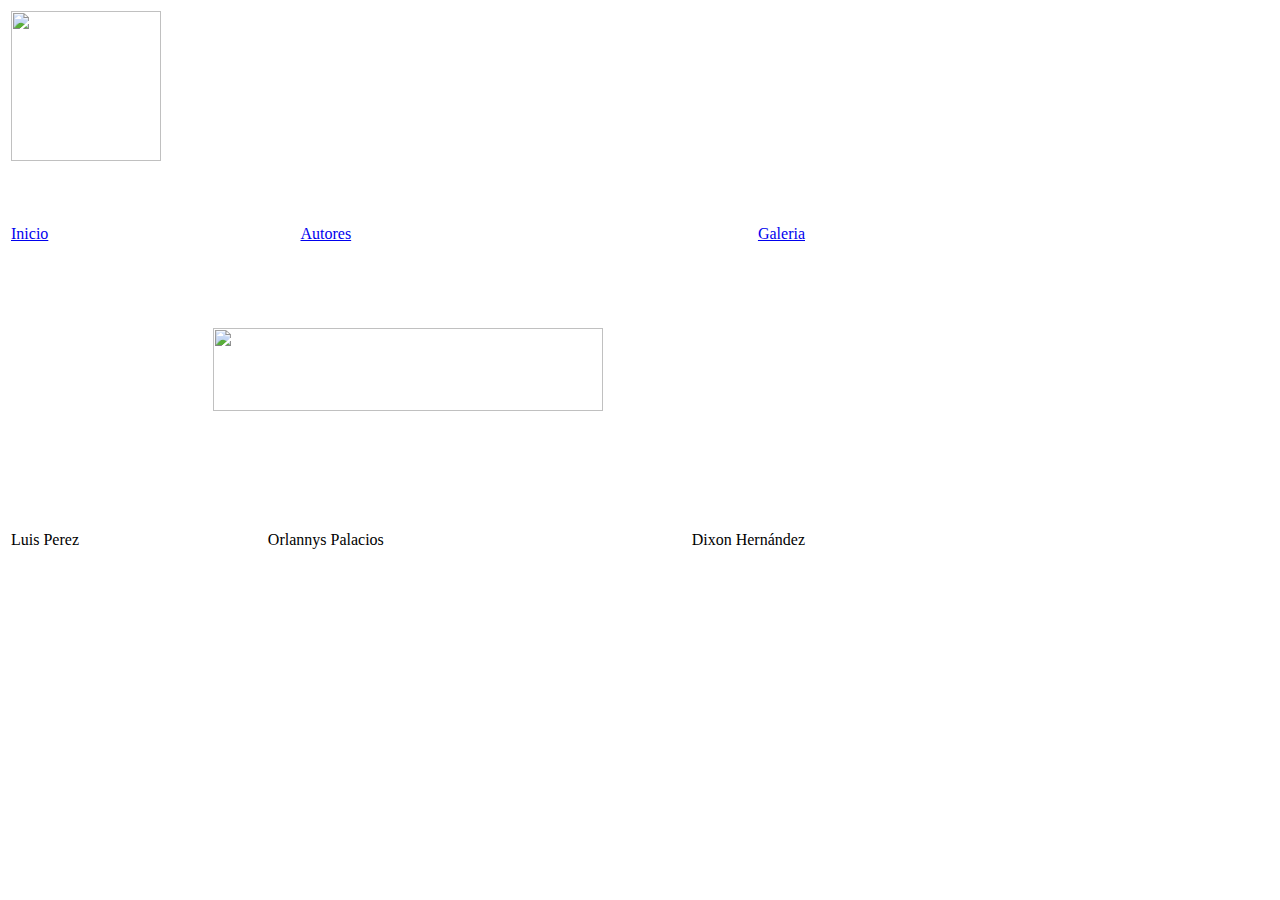
==== index.html @ e38a1b4f "LNDprogramacion" ====
<!DOCTYPE html>
<html lang="en"><head>
    <meta charset="UTF-8">
    <meta http-equiv="X-UA-Compatible" content="IE=edge">
    <meta name="viewport" content="width=device-width, initial-scale=1.0">
    <title>LND</title>
    <link rel="stylesheet" href="C:\Users\USER601\3D Objects\T1\css\style.css">
</head>
<body>
    <div>
    <table style="width: 800px; height: 600px;">
        <tbody><tr>
            <td style="width: 150px; height: 150px;"><img src="C:\Users\USER601\3D Objects\T1\imagen\logo.png" style="width: 150px; height: 150px;"></td>
            <td colspan="2" align="center"><img src="C:\Users\USER601\3D Objects\T1\imagen\banner.jpg" alt=""></td>            
        </tr>       
        <tr>
            <td align="left"><a href="C:\Users\USER601\3D Objects\T1\index.html">Inicio</a></td> 
            <td align="center"><a href="C:\Users\USER601\3D Objects\T1\html\curriculo.html">Autores</a></td>
            <td align="right"><a href="C:\Users\USER601\3D Objects\T1\html\galeria.html"> Galeria</a></td>
        </tr>
        <tr>
            <td colspan="3" align="center"><img src="C:\Users\USER601\3D Objects\T1\imagen\1.jpeg" width="70%" height="70%"></td>
        </tr>
        <tr>
            <td align="left">Luis Perez</a></td> 
            <td align="center">Orlannys Palacios</a></td>
            <td align="right">Dixon Hernández</a></td>

        </tr>
    </tbody></table><br><br>
</div>   

</body></html>
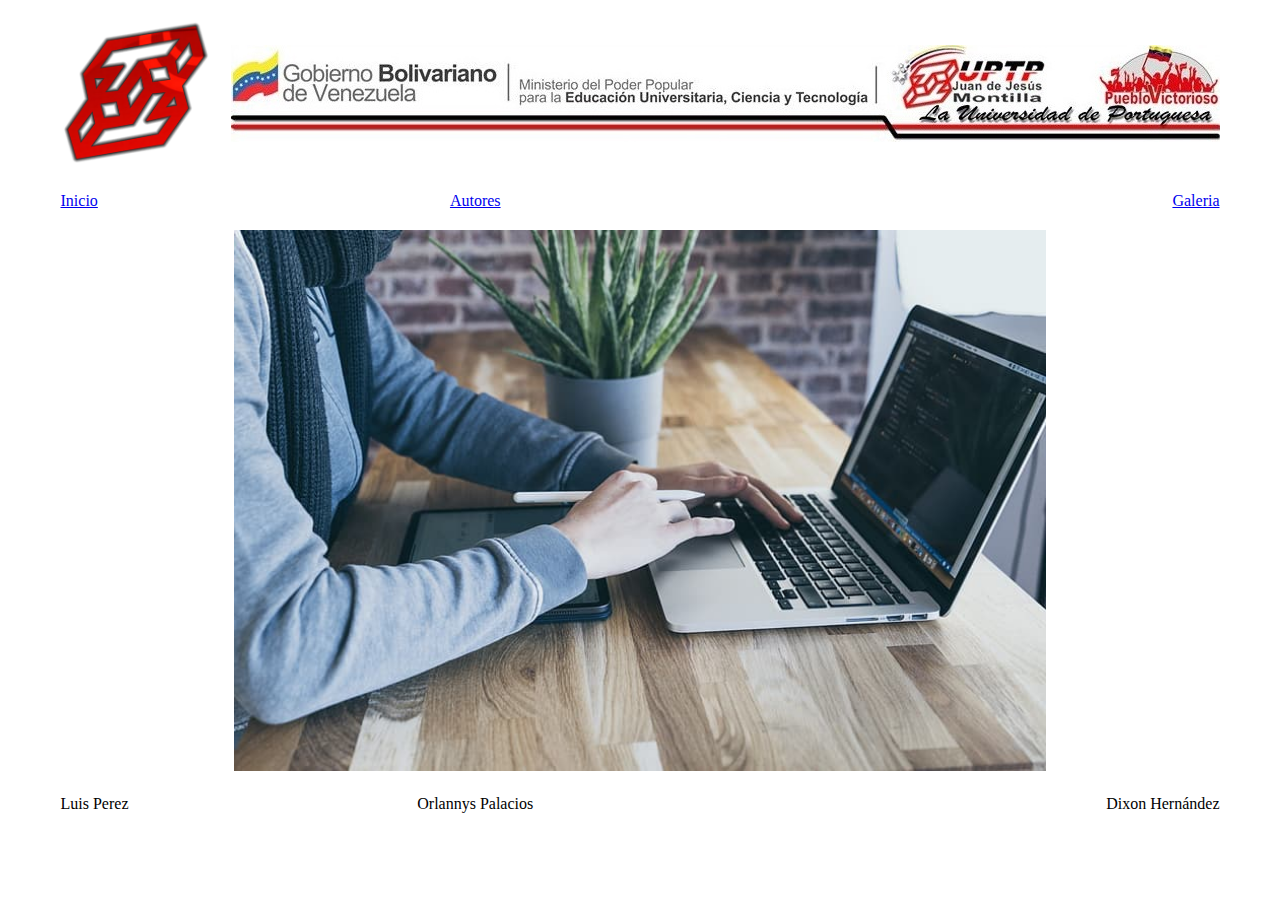
==== commit e4049f84: "index.html" ====
--- a/index.html
+++ b/index.html
@@ -4,22 +4,22 @@
     <meta http-equiv="X-UA-Compatible" content="IE=edge">
     <meta name="viewport" content="width=device-width, initial-scale=1.0">
     <title>LND</title>
-    <link rel="stylesheet" href="C:\Users\USER601\3D Objects\T1\css\style.css">
+    <link rel="stylesheet" href="./css/style.css">
 </head>
 <body>
     <div>
     <table style="width: 800px; height: 600px;">
         <tbody><tr>
-            <td style="width: 150px; height: 150px;"><img src="C:\Users\USER601\3D Objects\T1\imagen\logo.png" style="width: 150px; height: 150px;"></td>
-            <td colspan="2" align="center"><img src="C:\Users\USER601\3D Objects\T1\imagen\banner.jpg" alt=""></td>            
+            <td style="width: 150px; height: 150px;"><img src="./imagen/logo.png" style="width: 150px; height: 150px;"></td>
+            <td colspan="2" align="center"><img src="./imagen/banner.jpg" alt=""></td>            
         </tr>       
         <tr>
-            <td align="left"><a href="C:\Users\USER601\3D Objects\T1\index.html">Inicio</a></td> 
-            <td align="center"><a href="C:\Users\USER601\3D Objects\T1\html\curriculo.html">Autores</a></td>
-            <td align="right"><a href="C:\Users\USER601\3D Objects\T1\html\galeria.html"> Galeria</a></td>
+            <td align="left"><a href="./index.html">Inicio</a></td> 
+            <td align="center"><a href="./html/curriculo.html">Autores</a></td>
+            <td align="right"><a href="./html/galeria.html"> Galeria</a></td>
         </tr>
         <tr>
-            <td colspan="3" align="center"><img src="C:\Users\USER601\3D Objects\T1\imagen\1.jpeg" width="70%" height="70%"></td>
+            <td colspan="3" align="center"><img src="./imagen/1.jpeg" width="70%" height="70%"></td>
         </tr>
         <tr>
             <td align="left">Luis Perez</a></td> 
@@ -30,4 +30,4 @@
     </tbody></table><br><br>
 </div>   
 
-</body></html>+</body></html>
--- a/css/style.css
+++ b/css/style.css
@@ -0,0 +1,12 @@
+table, th,td{
+    border: 1px;
+    border-collapse: collapse;
+    }
+
+th,td{
+padding: 10px;
+}
+div{
+display: flex;
+justify-content: center;
+}